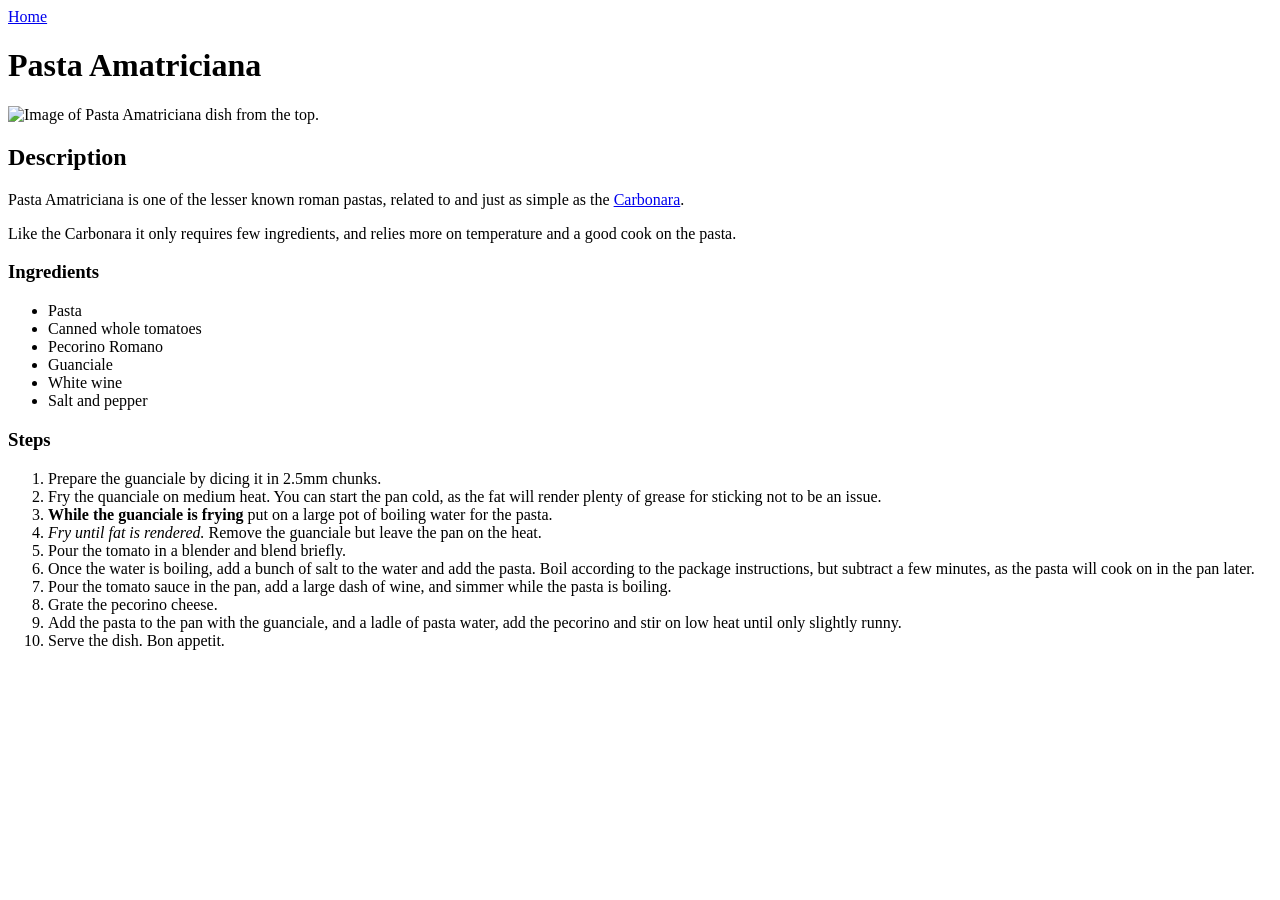
==== recipes/pasta-amatriciana.html @ bba8f972 "Create pasta amatriciana page including content Copy the pasta carbonara page to the same directory " ====
<!DOCTYPE html>
<html lang="en">
<head>
    <meta charset="UTF-8">
    <meta name="viewport" content="width=device-width, initial-scale=1.0">
    <title>Pasta Amatriciana | Kaspar Bruus Bjerres Recipes</title>
</head>
<body>
    <a href="../index.html">Home</a>
    <h1>Pasta Amatriciana</h1>
    <img src="https://www.theburntbuttertable.com/wp-content/uploads/2024/06/Pasta-Amatrciana.jpg" alt="Image of Pasta Amatriciana dish from the top." width="400px">
    
    <h2>Description</h2>
    <p>Pasta Amatriciana is one of the lesser known roman pastas, related to and just as simple as the <a href="./pasta-carbonara.html" target="_blank">Carbonara</a>.</p>
    <p>Like the Carbonara it only requires few ingredients, and relies more on temperature and a good cook on the pasta.</p>

    <h3>Ingredients</h3>
    <ul>
        <li>Pasta</li>
        <li>Canned whole tomatoes</li>
        <li>Pecorino Romano</li>
        <li>Guanciale</li>
        <li>White wine</li>
        <li>Salt and pepper</li>
    </ul>
    
    <h3>Steps</h3>
    <ol>
        <li>Prepare the guanciale by dicing it in 2.5mm chunks.</li>
        <li>Fry the quanciale on medium heat. You can start the pan cold, as the fat will render plenty of grease for sticking not to be an issue.</li>
        <li><strong>While the guanciale is frying</strong> put on a large pot of boiling water for the pasta.</li>
        <li><em>Fry until fat is rendered.</em> Remove the guanciale but leave the pan on the heat.</li>
        <li>Pour the tomato in a blender and blend briefly.</li>
        <li>Once the water is boiling, add a bunch of salt to the water and add the pasta. Boil according to the package instructions, but subtract a few minutes, as the pasta will cook on in the pan later.</li>
        <li>Pour the tomato sauce in the pan, add a large dash of wine, and simmer while the pasta is boiling.</li>
        <li>Grate the pecorino cheese.</li>
        <li>Add the pasta to the pan with the guanciale, and a ladle of pasta water, add the pecorino and stir on low heat until only slightly runny.</li>
        <li>Serve the dish. Bon appetit.</li>
    </ol>
</body>
</html>
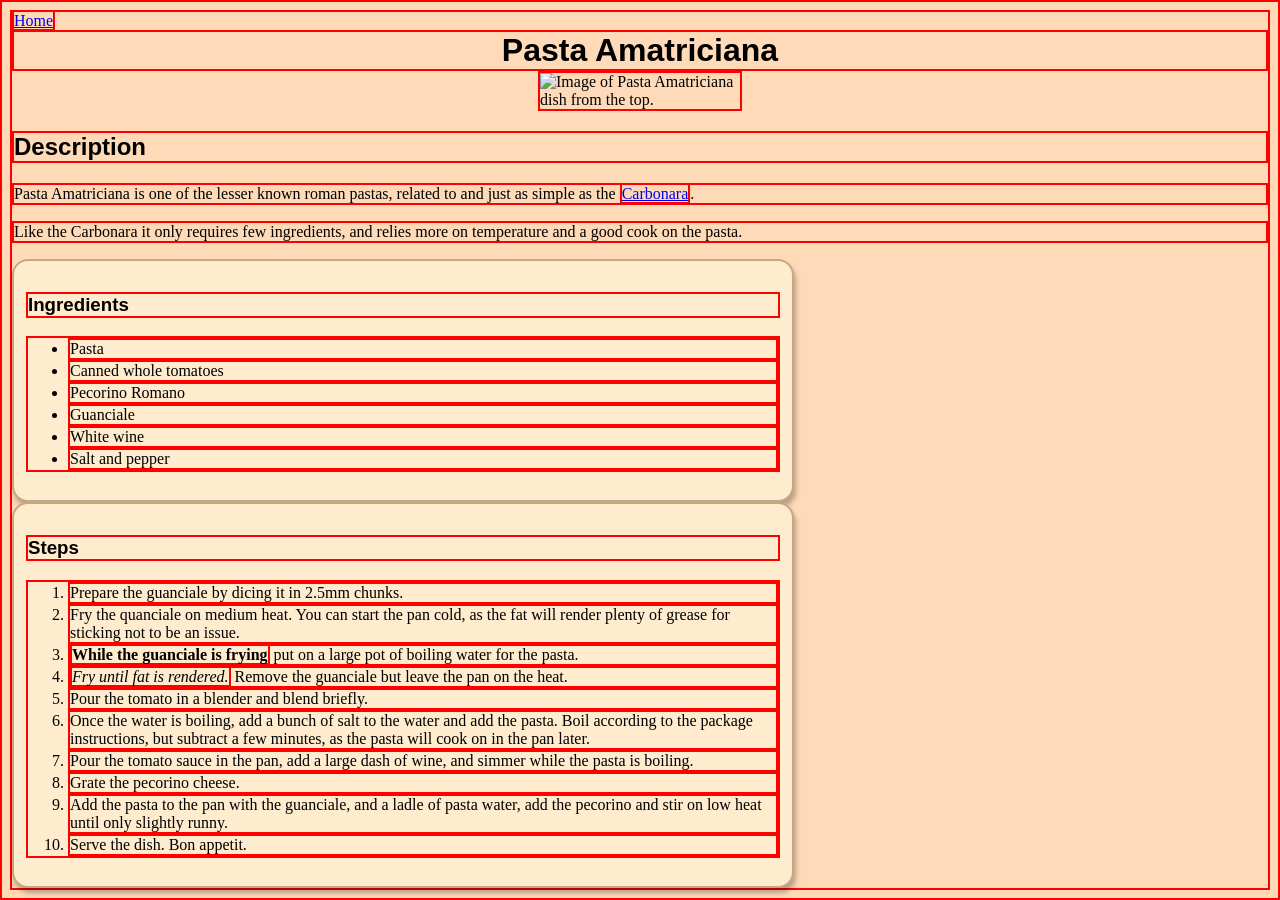
==== commit d5079d8d: "Add css and basic styling to recipe pages Create styles.css and styled recipes. Two divs were create" ====
--- a/recipes/pasta-amatriciana.html
+++ b/recipes/pasta-amatriciana.html
@@ -4,38 +4,43 @@
     <meta charset="UTF-8">
     <meta name="viewport" content="width=device-width, initial-scale=1.0">
     <title>Pasta Amatriciana | Kaspar Bruus Bjerres Recipes</title>
+    <link rel="stylesheet" type="text/css" href="../css/styles.css">
 </head>
 <body>
     <a href="../index.html">Home</a>
-    <h1>Pasta Amatriciana</h1>
-    <img src="https://www.theburntbuttertable.com/wp-content/uploads/2024/06/Pasta-Amatrciana.jpg" alt="Image of Pasta Amatriciana dish from the top." width="400px">
+    <h1 class="title">Pasta Amatriciana</h1>
+    <img src="https://www.theburntbuttertable.com/wp-content/uploads/2024/06/Pasta-Amatrciana.jpg" alt="Image of Pasta Amatriciana dish from the top." width="400px" class="cover-image">
     
     <h2>Description</h2>
     <p>Pasta Amatriciana is one of the lesser known roman pastas, related to and just as simple as the <a href="./pasta-carbonara.html" target="_blank">Carbonara</a>.</p>
     <p>Like the Carbonara it only requires few ingredients, and relies more on temperature and a good cook on the pasta.</p>
 
+    <div class="ingredient-card">
     <h3>Ingredients</h3>
-    <ul>
-        <li>Pasta</li>
-        <li>Canned whole tomatoes</li>
-        <li>Pecorino Romano</li>
-        <li>Guanciale</li>
-        <li>White wine</li>
-        <li>Salt and pepper</li>
-    </ul>
+        <ul>
+            <li>Pasta</li>
+            <li>Canned whole tomatoes</li>
+            <li>Pecorino Romano</li>
+            <li>Guanciale</li>
+            <li>White wine</li>
+            <li>Salt and pepper</li>
+        </ul>
+    </div>
     
+    <div class="step-card">
     <h3>Steps</h3>
-    <ol>
-        <li>Prepare the guanciale by dicing it in 2.5mm chunks.</li>
-        <li>Fry the quanciale on medium heat. You can start the pan cold, as the fat will render plenty of grease for sticking not to be an issue.</li>
-        <li><strong>While the guanciale is frying</strong> put on a large pot of boiling water for the pasta.</li>
-        <li><em>Fry until fat is rendered.</em> Remove the guanciale but leave the pan on the heat.</li>
-        <li>Pour the tomato in a blender and blend briefly.</li>
-        <li>Once the water is boiling, add a bunch of salt to the water and add the pasta. Boil according to the package instructions, but subtract a few minutes, as the pasta will cook on in the pan later.</li>
-        <li>Pour the tomato sauce in the pan, add a large dash of wine, and simmer while the pasta is boiling.</li>
-        <li>Grate the pecorino cheese.</li>
-        <li>Add the pasta to the pan with the guanciale, and a ladle of pasta water, add the pecorino and stir on low heat until only slightly runny.</li>
-        <li>Serve the dish. Bon appetit.</li>
-    </ol>
+        <ol>
+            <li>Prepare the guanciale by dicing it in 2.5mm chunks.</li>
+            <li>Fry the quanciale on medium heat. You can start the pan cold, as the fat will render plenty of grease for sticking not to be an issue.</li>
+            <li><strong>While the guanciale is frying</strong> put on a large pot of boiling water for the pasta.</li>
+            <li><em>Fry until fat is rendered.</em> Remove the guanciale but leave the pan on the heat.</li>
+            <li>Pour the tomato in a blender and blend briefly.</li>
+            <li>Once the water is boiling, add a bunch of salt to the water and add the pasta. Boil according to the package instructions, but subtract a few minutes, as the pasta will cook on in the pan later.</li>
+            <li>Pour the tomato sauce in the pan, add a large dash of wine, and simmer while the pasta is boiling.</li>
+            <li>Grate the pecorino cheese.</li>
+            <li>Add the pasta to the pan with the guanciale, and a ladle of pasta water, add the pecorino and stir on low heat until only slightly runny.</li>
+            <li>Serve the dish. Bon appetit.</li>
+        </ol>
+    </div>
 </body>
 </html>
--- a/css/styles.css
+++ b/css/styles.css
@@ -0,0 +1,35 @@
+* {
+    border: 2px red solid;
+}
+
+body {
+    background-color: peachpuff
+}
+
+h1,
+h2,
+h3,
+h4 {
+    font-family: 'Lucida Sans', 'Lucida Sans Regular', 'Lucida Grande', 'Lucida Sans Unicode', Geneva, Verdana, sans-serif;
+}
+
+.title {
+    margin: 0 auto;
+    text-align: center;
+}
+.cover-image {
+    width: 200px;
+    margin: auto;
+    display: block;
+}
+
+.ingredient-card,
+.step-card {
+    background-color: blanchedalmond;
+    width: 60%;
+    border-radius: 16px;
+    border-color: rgb(195, 169, 129);
+    box-shadow: 2px 5px 5px #00000046;
+    padding: 12px;
+}
+
